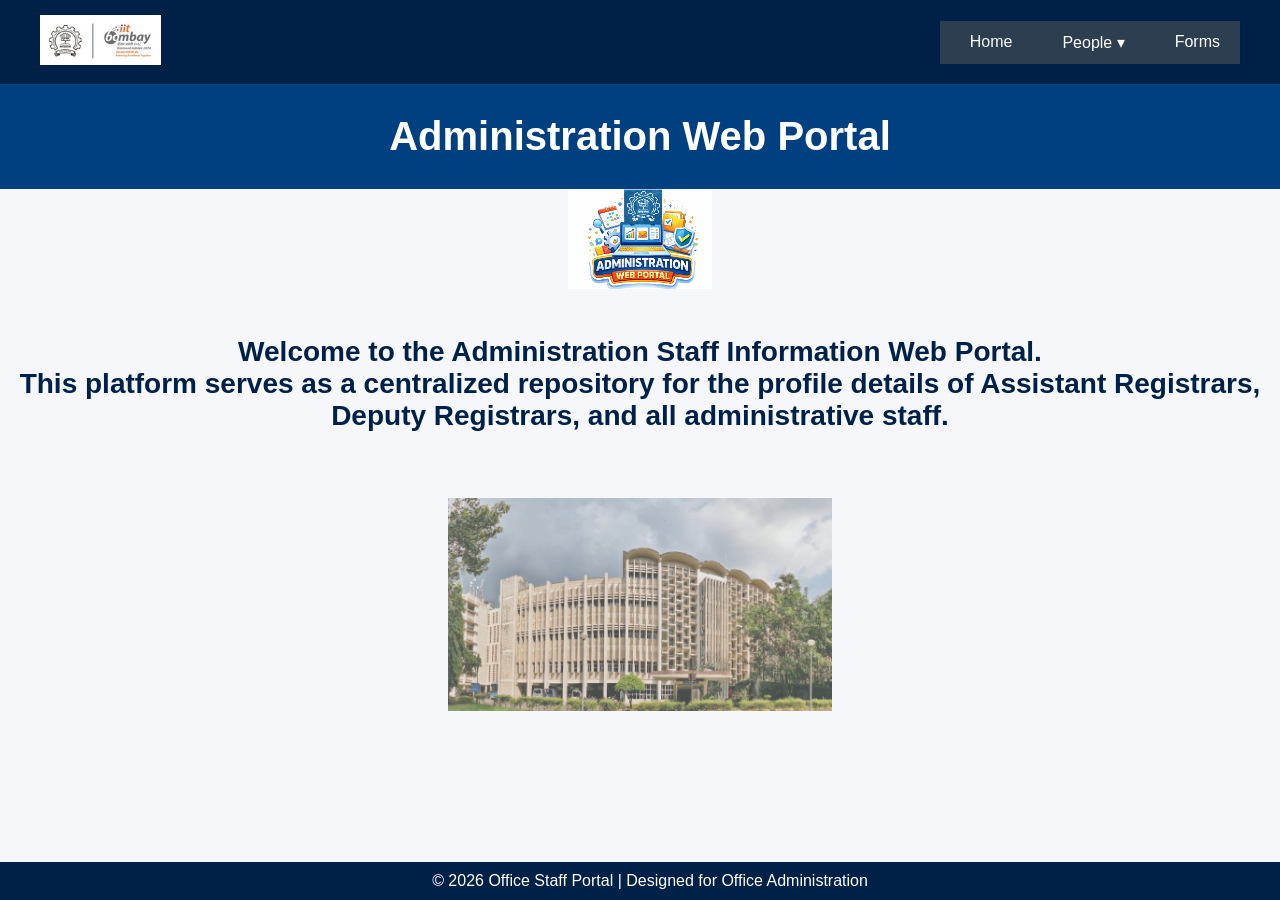
==== index.html @ 938f5f5c "demo" ====
<!DOCTYPE html>
<html lang="en">
<head>
<meta charset="UTF-8">
<title>AWP</title>
<style>

body{
font-family: 'Segoe UI', sans-serif;
margin:0;
background:#f5f7fa;
}

header{
background:#002147;
color:white;
padding:15px 40px;
display:flex;
justify-content:space-between;
align-items:center;
}
.logo img {
    height: 50px;
    width: auto;
}
.namaste {
  font-size: 22px;
  font-weight: bold;
  text-align: center;
}
.namaste img {
    height: 100px;
    width: auto;
}


nav a{
color:white;
text-decoration:none;
margin-left:10px;
font-weight:400;
}

nav a:hover{
color:#ffc107;
}

.banner{
background:#004080;
color:white;
text-align:center;
padding:30px 20px;
}

.banner h1{
margin:0;
font-size:40px;
}

.container{
width:90%;
margin:auto;
padding:40px 0;
}

.section-title{
text-align:center;
font-size:28px;
margin-bottom:30px;
color:#002147;
}

/* People */

.People{
display:grid;
grid-template-columns:repeat(auto-fit,minmax(220px,1fr));
gap:20px;
}

.People-card{
background:white;
padding:20px;
border-radius:8px;
box-shadow:0 3px 10px rgba(0,0,0,0.1);
text-align:center;
}

.People-card h3{
margin-top:10px;
color:#004080;
}

/* Staff */

.forms-grid{
display:grid;
grid-template-columns:repeat(auto-fit,minmax(250px,1fr));
gap:25px;
}

.forms-card{
background:white;
padding:20px;
border-radius:8px;
text-align:center;
box-shadow:0 3px 12px rgba(0,0,0,0.1);
}

.forms-card img{
width:90px;
height:90px;
border-radius:50%;
margin-bottom:10px;
}

.forms-card h4{
margin:5px 0;
color:#002147;
}

.forms-card p{
margin:2px;
font-size:14px;
color:#555;
}

/* Contact */

.contact{
background:white;
padding:30px;
border-radius:8px;
box-shadow:0 3px 10px rgba(0,0,0,0.1);
text-align:center;
}

/* Footer */

footer {
    position: fixed;
    bottom: 0;
    left: 0;
    width: 100%;
    background-color: #002147;
    color: white;
    text-align: center;
    padding: 10px;
}
.center-transparent {
  display: block;
  margin-left: auto;
  margin-right: auto;
  opacity: 0.7; /* 20% transparency */
  width: 30%; /* Optional: adjust size */
}
/* Navbar style link button */
.navbar {
    list-style: none;
    display: flex;
    background: #2c3e50;
    padding: 0;
    margin: 0;
}

.navbar li {
    position: relative;
}

.navbar a {
    display: block;
    padding: 12px 20px;
    color: white;
    text-decoration: none;
}

.navbar a:hover {
    background: #34495e;
}

/* Dropdown */
.dropdown-menu {
    display: none;
    position: absolute;
    background: #34495e;
    list-style: none;
    padding: 0;
    margin: 0;
    top: 100%;
    min-width: 200px;
}

.dropdown-menu li a {
    padding: 10px;
}

/* Show dropdown on hover */
.dropdown:hover .dropdown-menu {
    display: block;
}

</style>

</head>

<body>

<header>
<div class="logo">
    <img src="img/IITB-LL.png" alt="IITBL">
</div>
</div>

	<nav>
    <ul class="navbar">
        <li><a href="index.html">Home</a></li>

        <li class="dropdown">
            <a href="">People ▾</a>
            <ul class="dropdown-menu">
                <li><a href="peo.html">Deputy Registrars(HR-1)</a></li>
                <li><a href="vs.html">Deputy Registrars(HR-2)</a></li>
            </ul>
        </li>

        <li><a href="Formspdf.html">Forms</a></li>
        
    </ul>
</nav>



</header>

<div class="banner">
<h1>Administration Web Portal</h1>

</div>
<div class="namaste">
    <img src="img/Admin.png" alt="namaste" align='Center'>
</div>


<h5 class="section-title" id="staff">Welcome to the Administration Staff Information Web Portal.<br>This platform serves as a centralized repository for the profile details of Assistant Registrars, Deputy Registrars, and all administrative staff.</h5>

</div>
<br>
<br>
<div class="FB">
    <img src="img/MB.png" class="center-transparent" alt="FB">

</div>

</div>
<footer>
© 2026 Office Staff Portal | Designed for Office Administration
</footer>
</body>
</html>
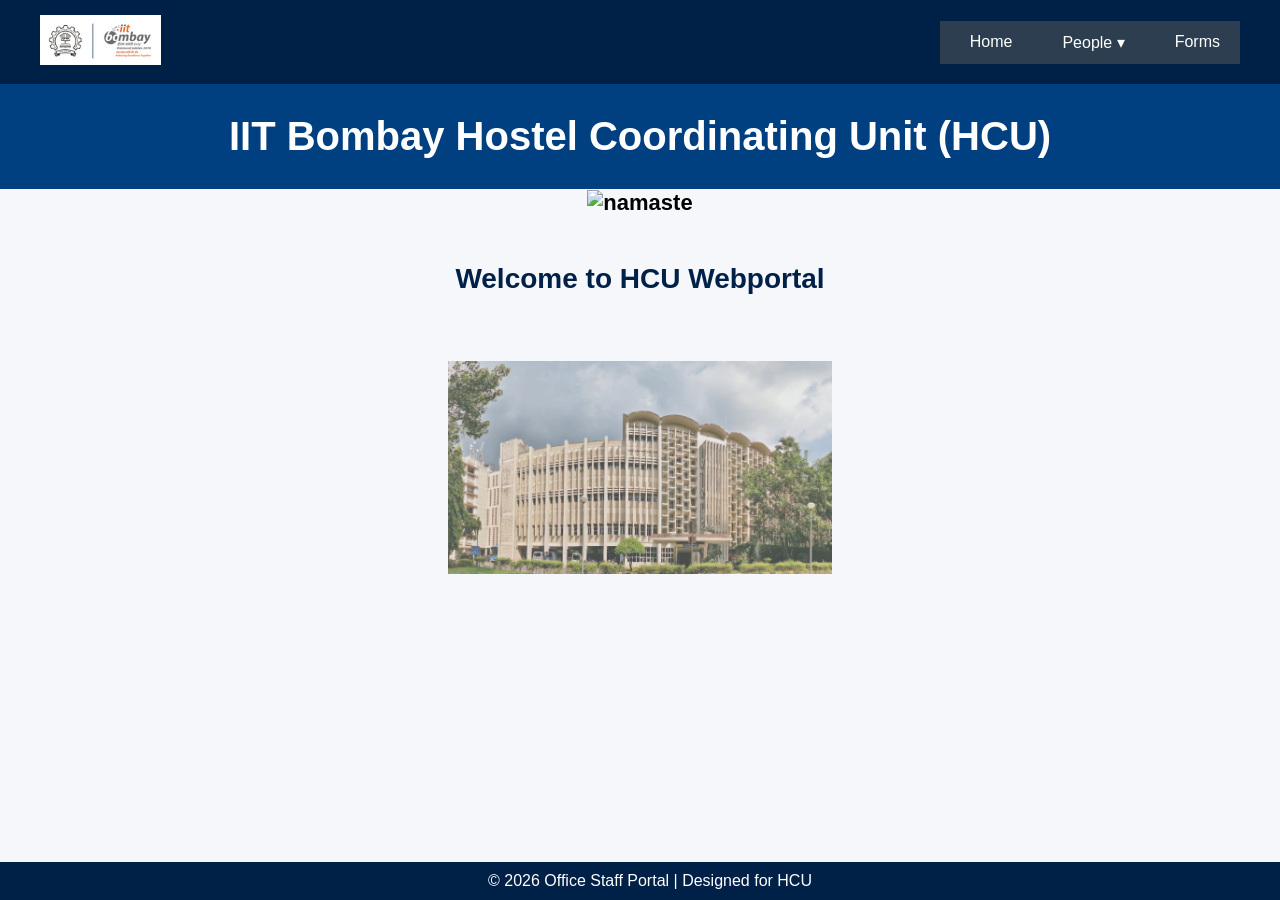
==== commit 1467ab71: "Update index.html" ====
--- a/index.html
+++ b/index.html
@@ -29,7 +29,7 @@
   text-align: center;
 }
 .namaste img {
-    height: 100px;
+    height: 155px;
     width: auto;
 }
 
@@ -125,15 +125,6 @@
 color:#555;
 }
 
-/* Contact */
-
-.contact{
-background:white;
-padding:30px;
-border-radius:8px;
-box-shadow:0 3px 10px rgba(0,0,0,0.1);
-text-align:center;
-}
 
 /* Footer */
 
@@ -197,12 +188,10 @@
 /* Show dropdown on hover */
 .dropdown:hover .dropdown-menu {
     display: block;
-}
 
 </style>
 
 </head>
-
 <body>
 
 <header>
@@ -218,8 +207,8 @@
         <li class="dropdown">
             <a href="">People ▾</a>
             <ul class="dropdown-menu">
-                <li><a href="peo.html">Deputy Registrars(HR-1)</a></li>
-                <li><a href="vs.html">Deputy Registrars(HR-2)</a></li>
+                <li><a href="peo.html">Deputy Registrars</a></li>
+                
             </ul>
         </li>
 
@@ -229,19 +218,22 @@
 </nav>
 
 
-
 </header>
 
 <div class="banner">
-<h1>Administration Web Portal</h1>
+<h1> IIT Bombay Hostel Coordinating Unit (HCU)</h1>
 
 </div>
 <div class="namaste">
-    <img src="img/Admin.png" alt="namaste" align='Center'>
-</div>
-
-
-<h5 class="section-title" id="staff">Welcome to the Administration Staff Information Web Portal.<br>This platform serves as a centralized repository for the profile details of Assistant Registrars, Deputy Registrars, and all administrative staff.</h5>
+    <img src="img/HMS.png" width="500" height="600" alt="namaste" align='Center'>
+</div>
+
+
+<h5 class="section-title" id="staff">Welcome to HCU Webportal</h5>
+
+</div>
+</div>
+
 
 </div>
 <br>
@@ -253,7 +245,7 @@
 
 </div>
 <footer>
-© 2026 Office Staff Portal | Designed for Office Administration
+© 2026 Office Staff Portal | Designed for HCU
 </footer>
 </body>
-</html>+</html>
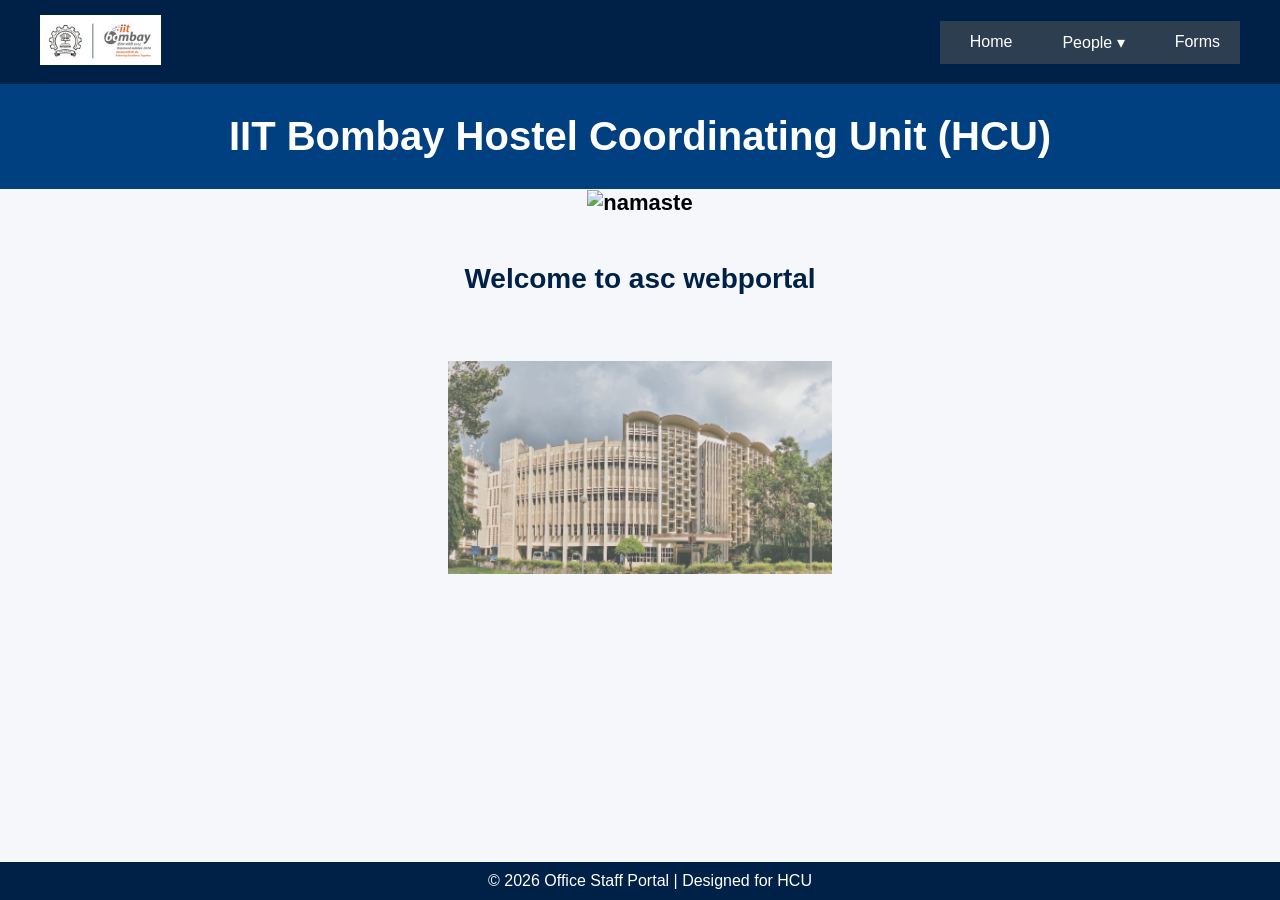
==== commit c8b4d9ab: "Update index.html" ====
--- a/index.html
+++ b/index.html
@@ -229,7 +229,7 @@
 </div>
 
 
-<h5 class="section-title" id="staff">Welcome to HCU Webportal</h5>
+<h5 class="section-title" id="staff">Welcome to asc webportal</h5>
 
 </div>
 </div>
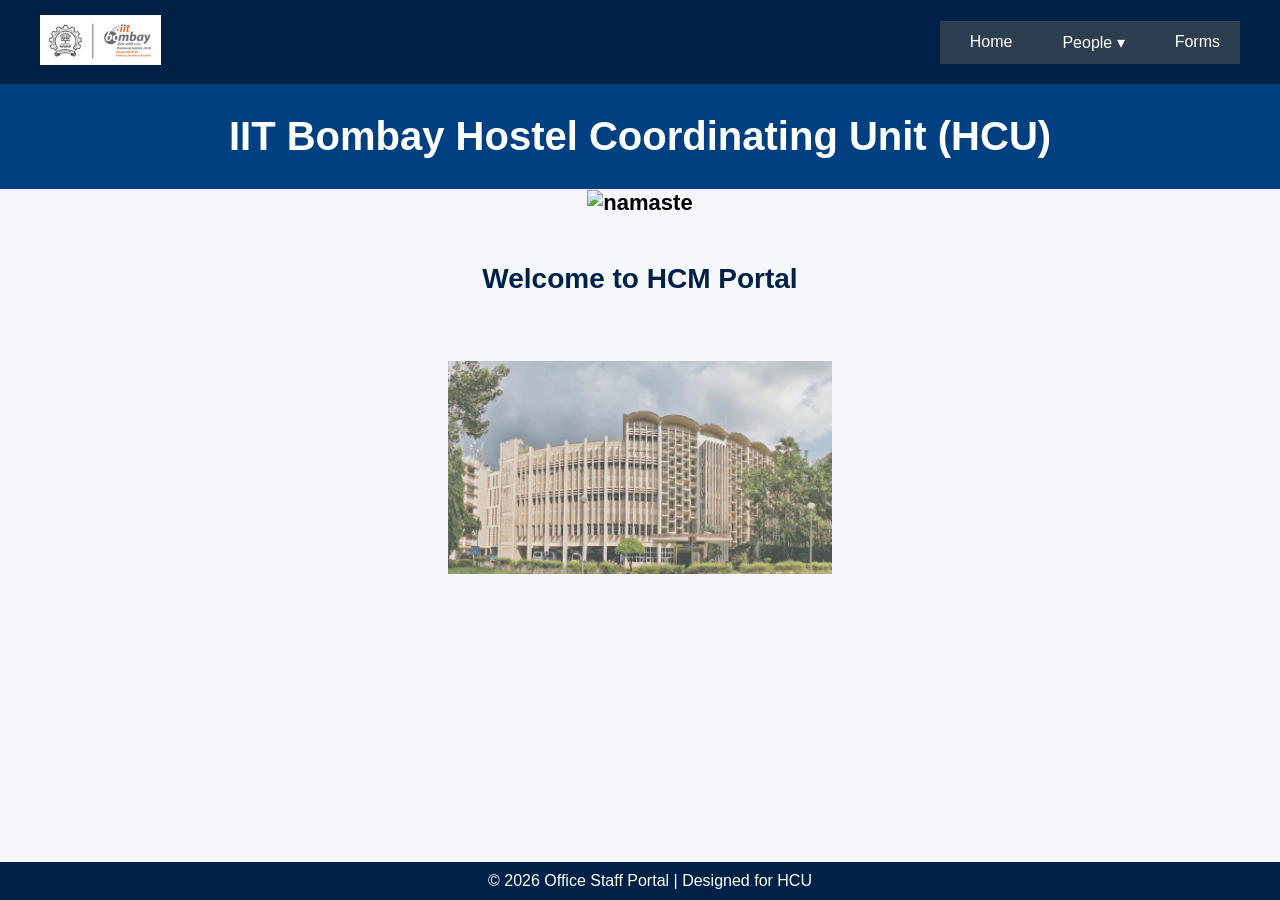
==== commit c70ae6a2: "Update index.html" ====
--- a/index.html
+++ b/index.html
@@ -229,7 +229,7 @@
 </div>
 
 
-<h5 class="section-title" id="staff">Welcome to asc webportal</h5>
+<h5 class="section-title" id="staff">Welcome to HCM Portal</h5>
 
 </div>
 </div>
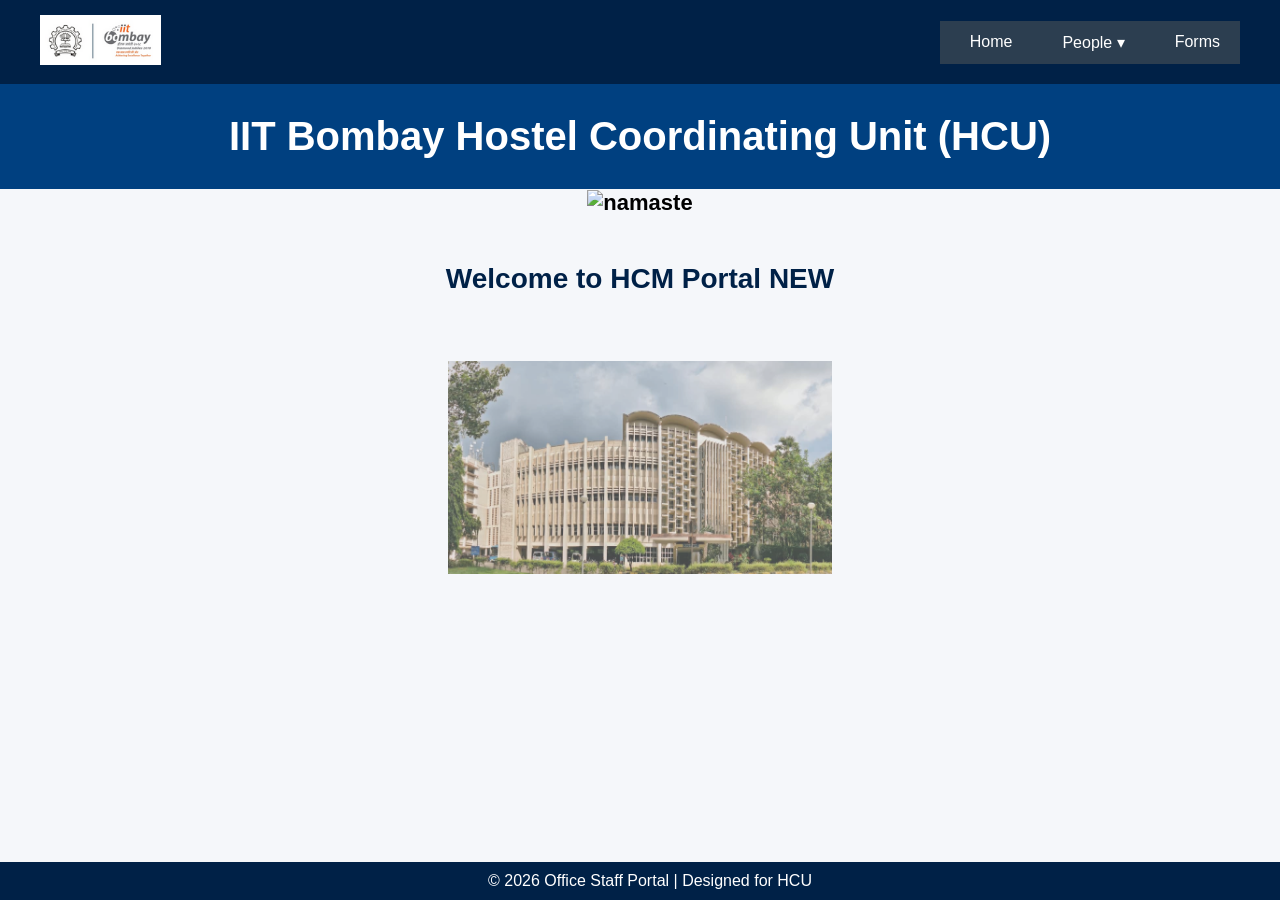
==== commit 7510596f: "Update index.html" ====
--- a/index.html
+++ b/index.html
@@ -229,7 +229,7 @@
 </div>
 
 
-<h5 class="section-title" id="staff">Welcome to HCM Portal</h5>
+<h5 class="section-title" id="staff">Welcome to HCM Portal NEW</h5>
 
 </div>
 </div>
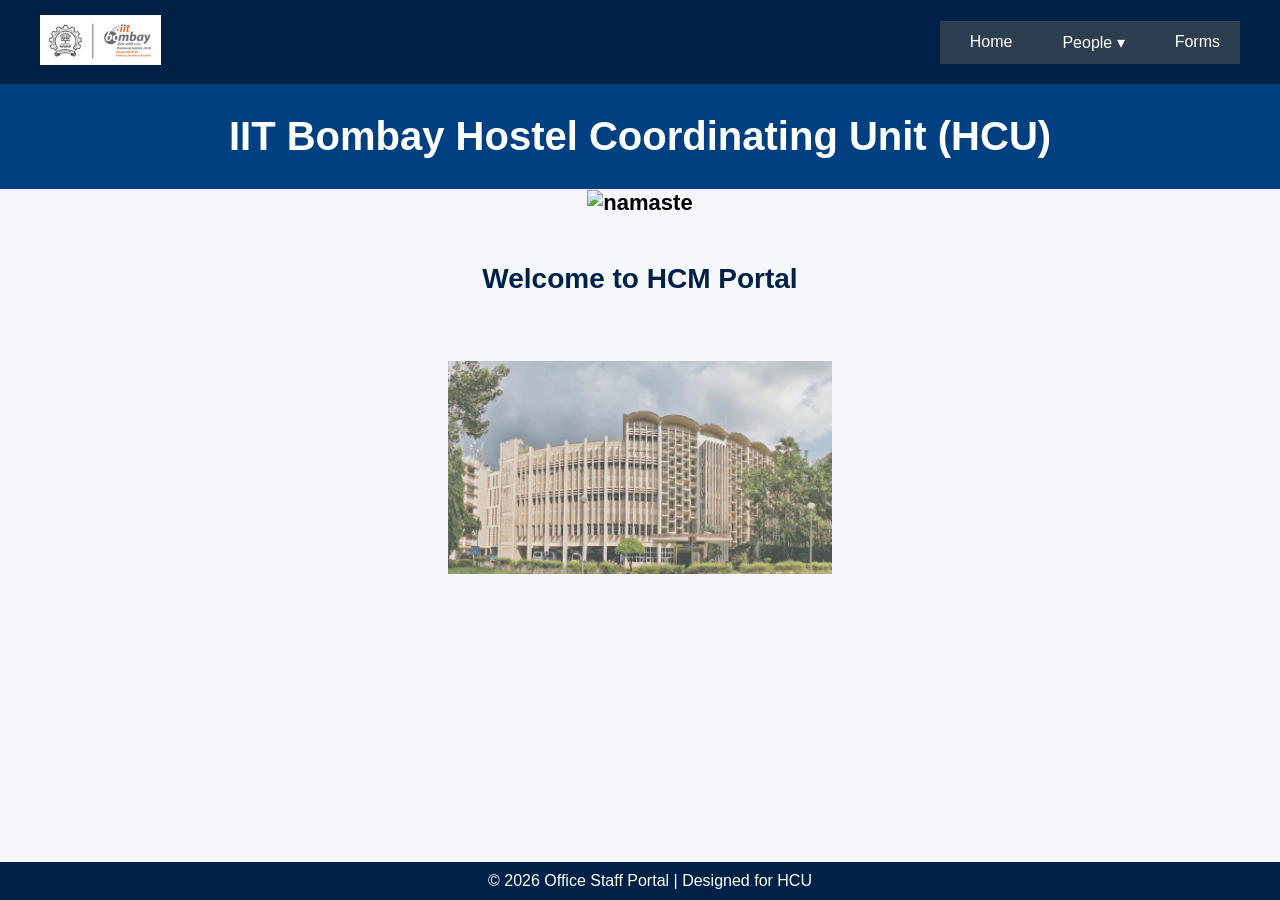
==== commit ca8f933c: "Update index.html" ====
--- a/index.html
+++ b/index.html
@@ -229,7 +229,7 @@
 </div>
 
 
-<h5 class="section-title" id="staff">Welcome to HCM Portal NEW</h5>
+<h5 class="section-title" id="staff">Welcome to HCM Portal</h5>
 
 </div>
 </div>
